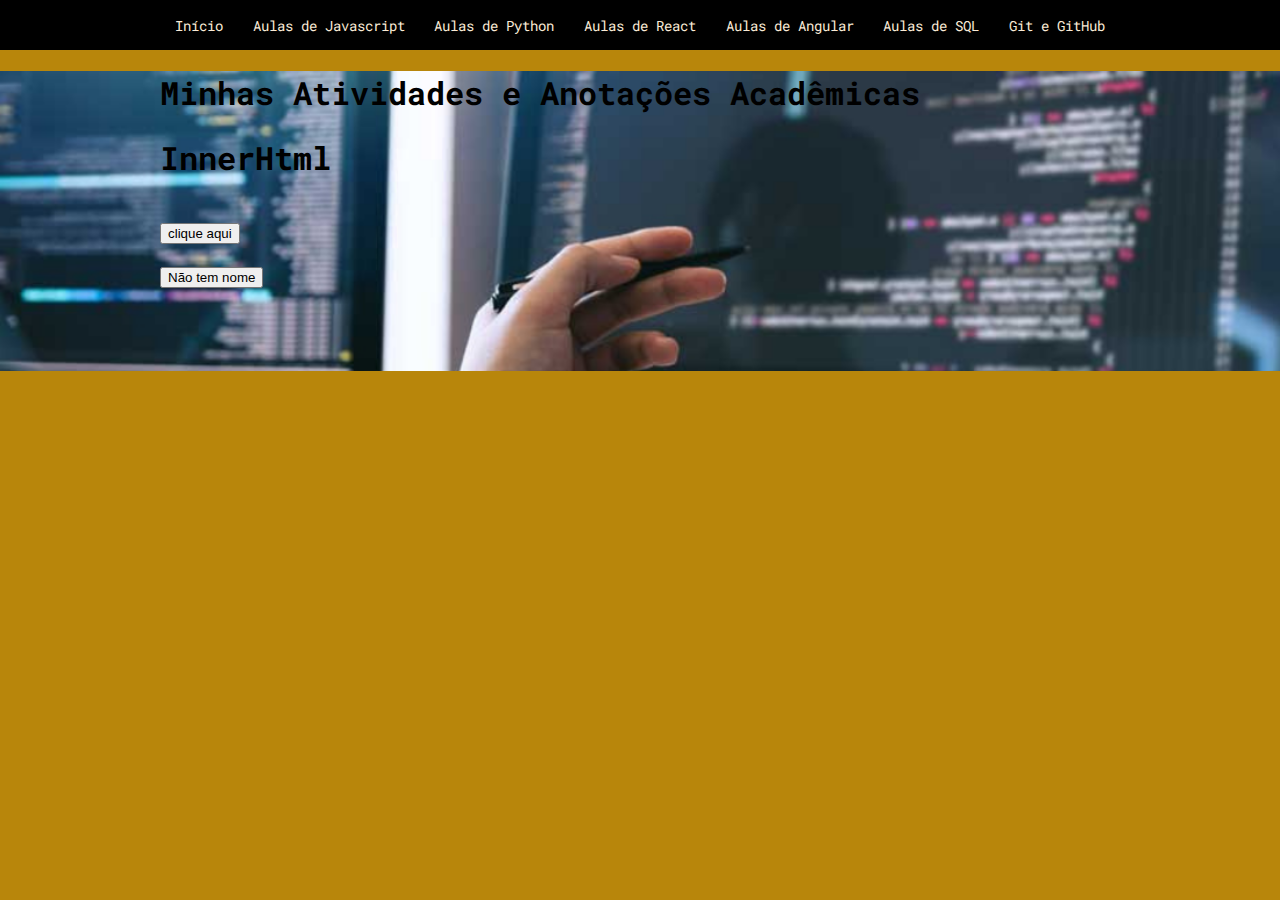
==== index.html @ 0409e42c "Criação de uma página web para exercícios" ====
<!DOCTYPE html>
<html lang="pt-br">
<head>
    <meta charset="UTF-8">
    <meta http-equiv="X-UA-Compatible" content="IE=edge">
    <meta name="viewport" content="width=device-width, initial-scale=1.0">
    <link rel="preconnect" href="https://fonts.googleapis.com">
    <link rel="preconnect" href="https://fonts.gstatic.com" crossorigin>
    <link href="https://fonts.googleapis.com/css2?family=Roboto+Mono:ital,wght@0,200;0,400;0,700;1,300&display=swap" rel="stylesheet">
    <link rel="stylesheet" href="css/style.css">
    <title>Document</title>
</head>
<body>
    <header>
        <div class="container">
            <ul>
                <li>Início</li>
                <li>Aulas de Javascript</li>
                <li>Aulas de Python</li>
                <li>Aulas de React</li>
                <li>Aulas de Angular</li>
                <li>Aulas de SQL</li>
                <li>Git e GitHub</li>
            </ul>
        </div>
    </header>
    <section id="banner-topo">
        <div class="container">
            <h1>Minhas Atividades e Anotações Acadêmicas</h1>
            <div id="area">
                <h1>InnerHtml</h1>
            </div>
            <br/>
            <button onclick="document.getElementById('area').innerHTML = 'Bem vindo ' +  prompt('Digite seu nome')">clique aqui</button>
            <br><br>
            <button onclick="this.innerHTML = prompt('Digite o nome do botão');">Não tem nome</button>
        
            <script src="scriptHtml.js"></script>
        </div>
    </section>

    
</body>
</html>
---- css/style.css ----
body{
    font-family: 'Roboto Mono', monospace;
    margin: 0;
    padding: 0;
    background-color: darkgoldenrod;
}
header{
    background-color: black;
    width: 100%;
    height: 50px;
}
.container{
    
    width: 960px;
    margin: auto;
}
header .container ul{
    font-size: 14px;
    display: flex;
    padding: 0;
    color: antiquewhite;
    margin: auto;
    height: 50px;
    width: 100%;
}
header .container ul li{
    display: flex;
    align-items: center;
    align-content: center;
    list-style: none;
    margin: auto; 
    height: 100%;
}
header .container ul li:hover{
    color: brown;
    cursor: pointer;
}
/* fim dos estilos do header*/

/*inicio dos estilos do banner de topo*/
#banner-topo{
    width: 100%;
    height: 300px;
    background-image: url("/imagens/bg-topo.png");
    background-size: cover;
    background-position: center top;
}
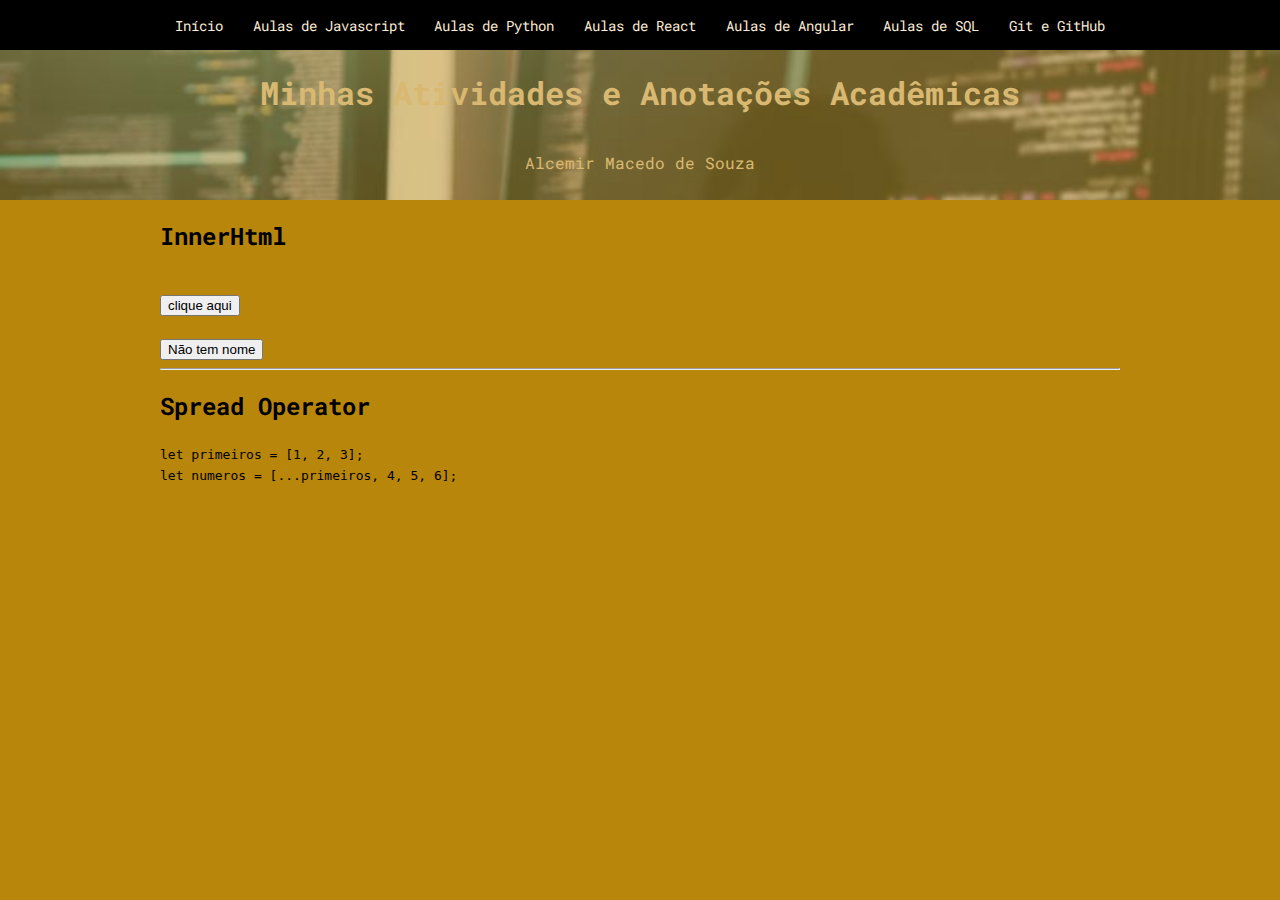
==== commit 90ed5dbc: "Enviando Spread Operator e algumas alterações no Html" ====
--- a/index.html
+++ b/index.html
@@ -25,17 +25,34 @@
         </div>
     </header>
     <section id="banner-topo">
+        <div class="container titulo-pagina">
+            <h1 class="titulo-pagina">Minhas Atividades e Anotações Acadêmicas</h1>
+            <p>Alcemir Macedo de Souza</p>
+        </div>
+    </section>
+
+
+    <section id="conteudo1" class="container">
+        <div id="area">
+            <h2>InnerHtml</h2>
+        </div>
+        <br/>
+        <button onclick="document.getElementById('area').innerHTML = 'Bem vindo ' +  prompt('Digite seu nome')">clique aqui</button>
+        <br><br>
+        <button onclick="this.innerHTML = prompt('Digite o nome do botão');">Não tem nome</button>
+    
+        <script src="scriptHtml.js"></script>
+         
+        <hr>
         <div class="container">
-            <h1>Minhas Atividades e Anotações Acadêmicas</h1>
-            <div id="area">
-                <h1>InnerHtml</h1>
-            </div>
-            <br/>
-            <button onclick="document.getElementById('area').innerHTML = 'Bem vindo ' +  prompt('Digite seu nome')">clique aqui</button>
-            <br><br>
-            <button onclick="this.innerHTML = prompt('Digite o nome do botão');">Não tem nome</button>
+            <h2>Spread Operator</h2>
+
+            <code>
+                let primeiros = [1, 2, 3];
+                <br>
+                let numeros = [...primeiros, 4, 5, 6];
+            </code>
         
-            <script src="scriptHtml.js"></script>
         </div>
     </section>
 
--- a/css/style.css
+++ b/css/style.css
@@ -38,10 +38,21 @@
 /* fim dos estilos do header*/
 
 /*inicio dos estilos do banner de topo*/
+
 #banner-topo{
     width: 100%;
-    height: 300px;
-    background-image: url("/imagens/bg-topo.png");
+    opacity: 0.5;
+    height: 150px;
+    background-image: url("../imagens/bg-topo.png");
+    background-color: black;
     background-size: cover;
     background-position: center top;
+}
+
+.titulo-pagina{
+    display: flex;
+    flex-direction: column;
+    align-items: center;
+    color: antiquewhite;
+    opacity: 2.0;
 }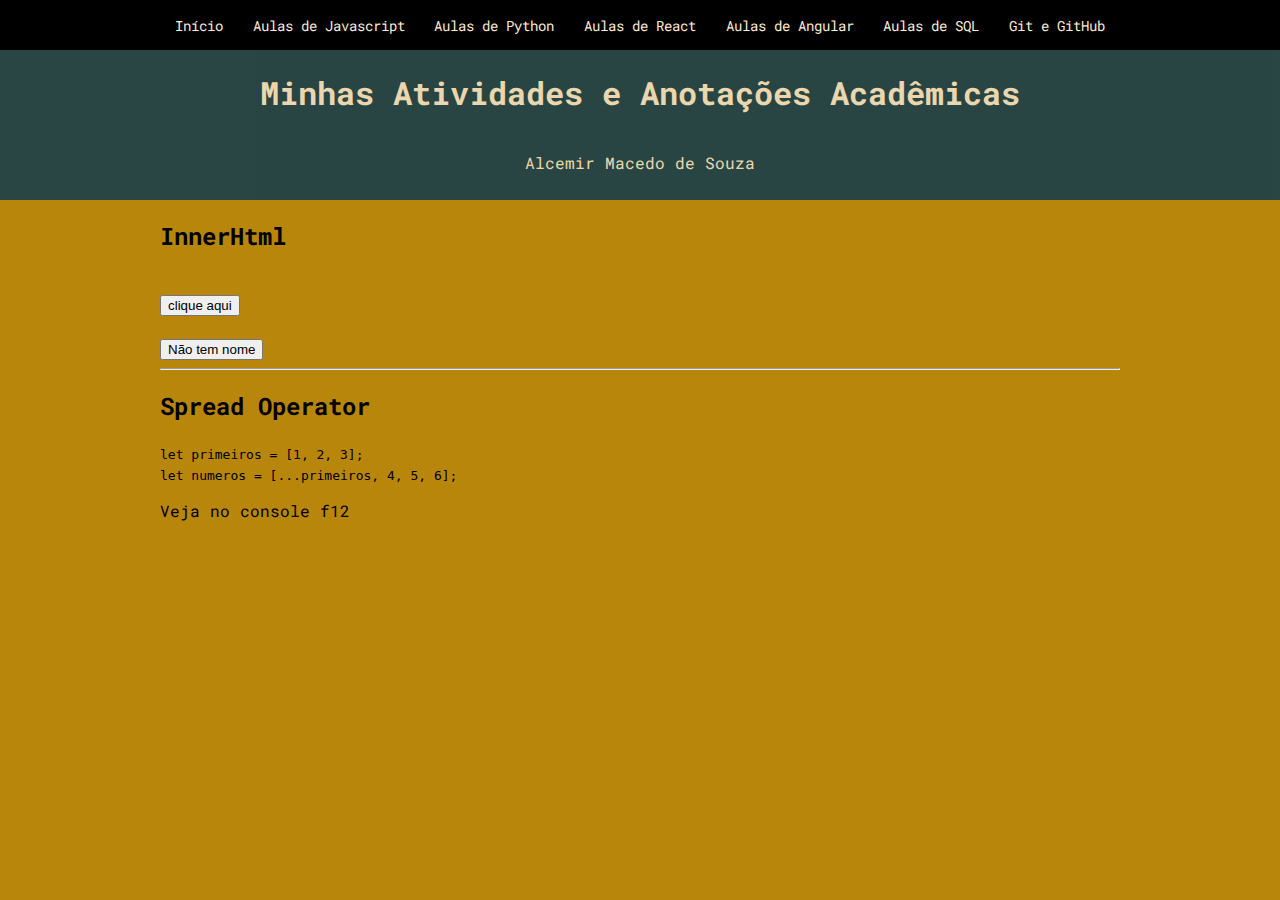
==== commit 870b6826: "Spread e Array" ====
--- a/index.html
+++ b/index.html
@@ -41,7 +41,7 @@
         <br><br>
         <button onclick="this.innerHTML = prompt('Digite o nome do botão');">Não tem nome</button>
     
-        <script src="scriptHtml.js"></script>
+        
          
         <hr>
         <div class="container">
@@ -52,10 +52,14 @@
                 <br>
                 let numeros = [...primeiros, 4, 5, 6];
             </code>
-        
+            <p>Veja no console f12</p>
+            
+            
         </div>
     </section>
 
+
+    <script src="scriptHtml.js"></script>
     
 </body>
 </html>--- a/css/style.css
+++ b/css/style.css
@@ -41,12 +41,9 @@
 
 #banner-topo{
     width: 100%;
-    opacity: 0.5;
+    opacity: 0.8;
     height: 150px;
-    background-image: url("../imagens/bg-topo.png");
-    background-color: black;
-    background-size: cover;
-    background-position: center top;
+    background-color: rgb(5, 54, 83);
 }
 
 .titulo-pagina{
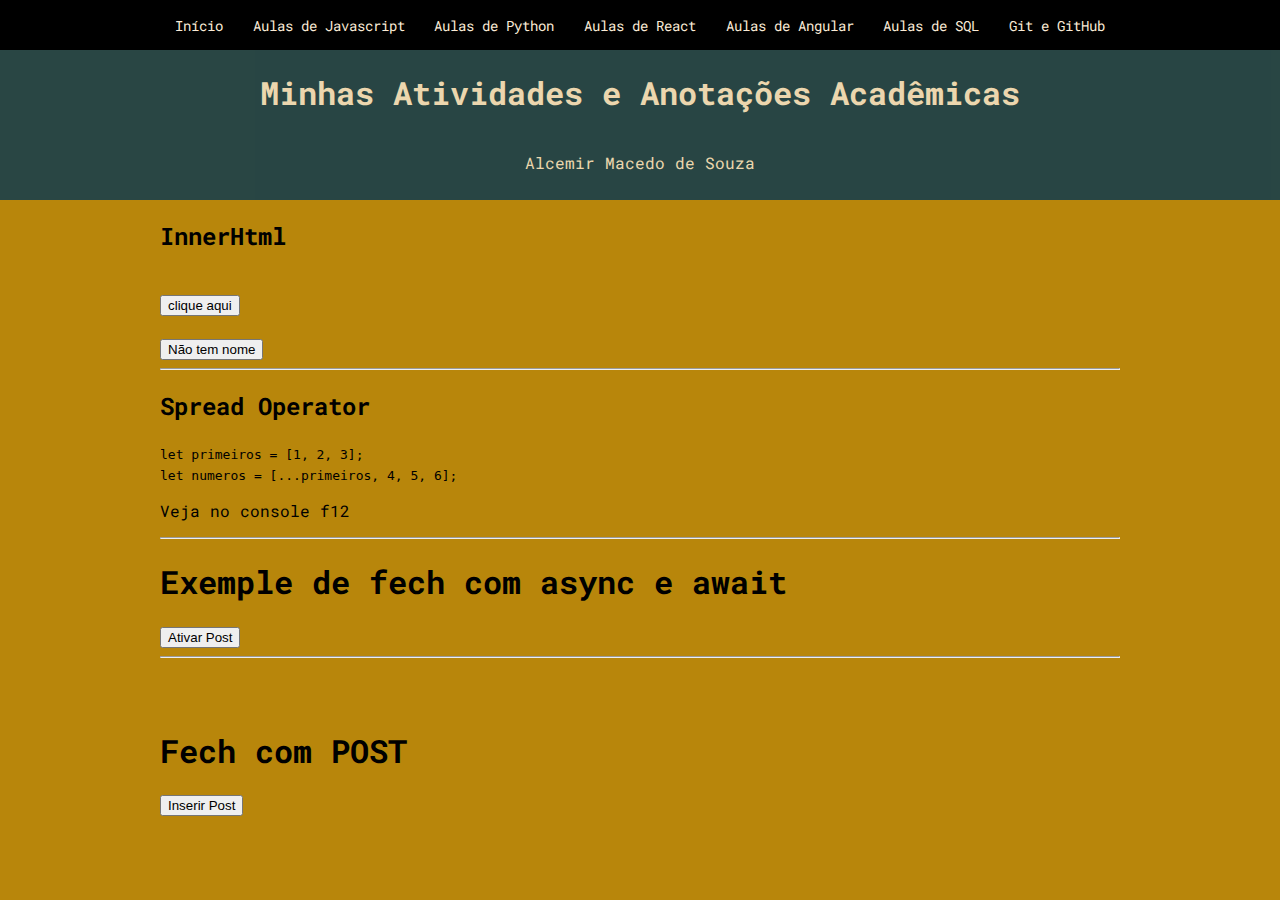
==== commit f5396f96: "Fetch Await Async" ====
--- a/index.html
+++ b/index.html
@@ -60,6 +60,27 @@
 
 
     <script src="scriptHtml.js"></script>
+
+    
+
+    <div class="container">
+        
+        <hr><h1>Exemple de fech com async e await</h1>       
+        <button onclick="loadPost()">Ativar Post</button>
+        <div id="post"></div>
+        <script src="fech.js"></script>
+        <hr><br><br>
+
+    </div>
+
+    <div class="container">
+        <h1>Fech com POST</h1>
+        <button onclick="inserirPost()">Inserir Post</button>
+        <div id="postagens"></div>
+        <script src="fechpost.js"></script>
+    </div>
+
+
     
 </body>
 </html>